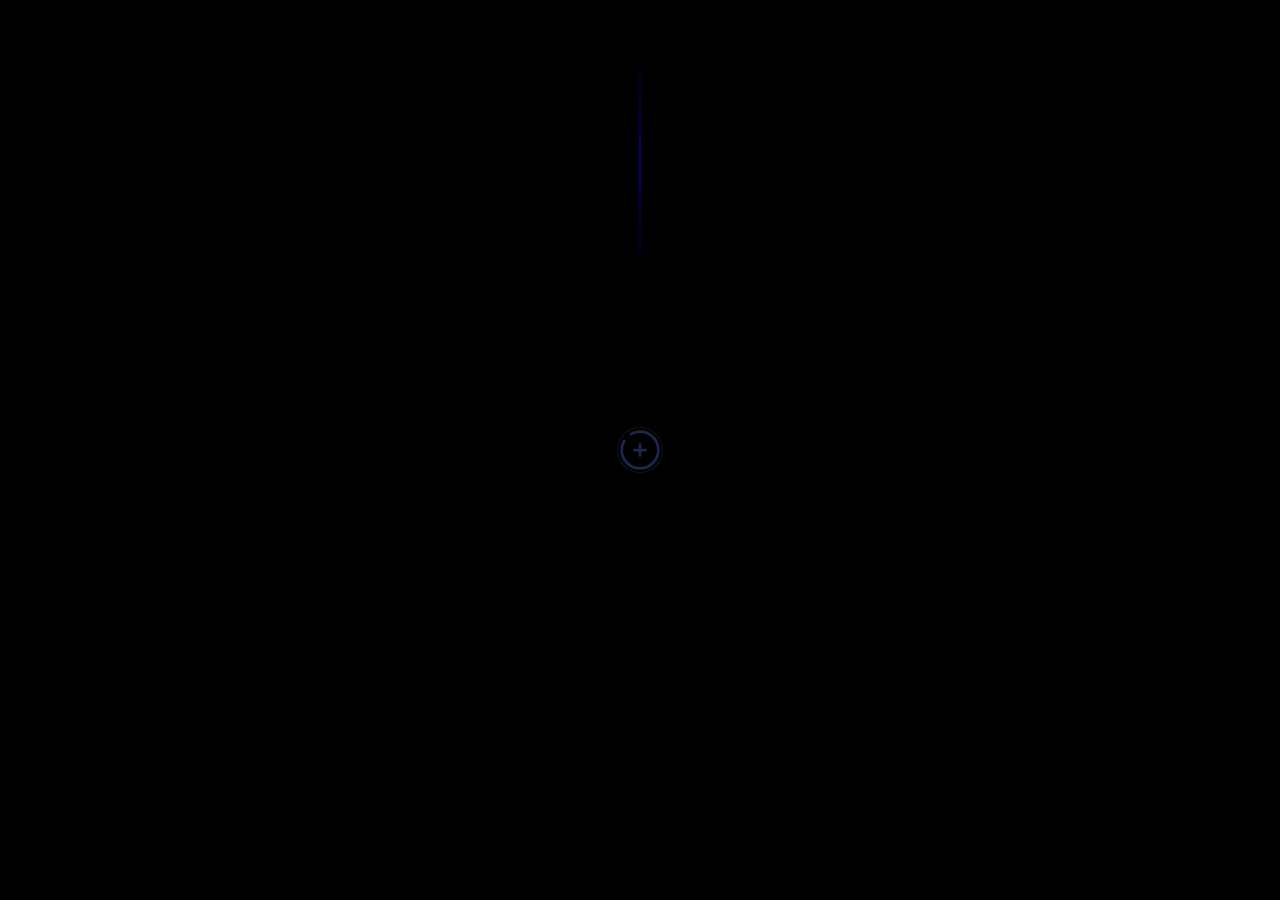
==== energy-core/index.html @ dd6c8b72 "Initial commit" ====
<!DOCTYPE html>
<html lang="en">
<head>
    <meta charset="UTF-8">
    <meta name="viewport" content="width=device-width, initial-scale=1.0">
    <link rel="stylesheet" href="style.css">
    <title>Document</title>
</head>
<body>
 
<div id="linia"></div>    
<div id="element" class="el">
    <div id="svg"></div>
</div>

</body>
</html>
---- energy-core/style.css ----
body{
    background-color: black;
 
}

:root{
    --kolor:black;
    --card-border: rgba(255,255,255,0.08);
    --blue-glow:rgba(77,163,255,0.32);
}

#element{
    
    background-color: var(--kolor); 
    height: 44px;
    width: 44px;
    border-radius: 200%;
    position: absolute;
    left: 50%;
    top: 50%;
    transform: translate(-50%,-50%);
    border: 1px solid var(--card-border);
    box-shadow: 0 0 0 40px var(--kolor), 0 0 24px var(--blue-glow);
}



#linia::before{
    content: "";
    position:absolute;
    left: 50%;
    top: 5%;
    width: 1px;
    height: 26%;
    transform: translateX(-50%);
    background:linear-gradient(to bottom , transparent , blue , transparent );
    animation: travel 3.6s ease-in-out infinite;

}

#svg{
    background-image: url(kolko.svg);
    height: 100%;
    width: 100%;
   background-size: contain;
   background-position: center;
   
}

@keyframes travel {
    0%   { top: 0%; opacity: 0; }
    15%  { opacity: 1; }
    85%  { opacity: 1; }
    100% { top: 70%; opacity: 0; }
}
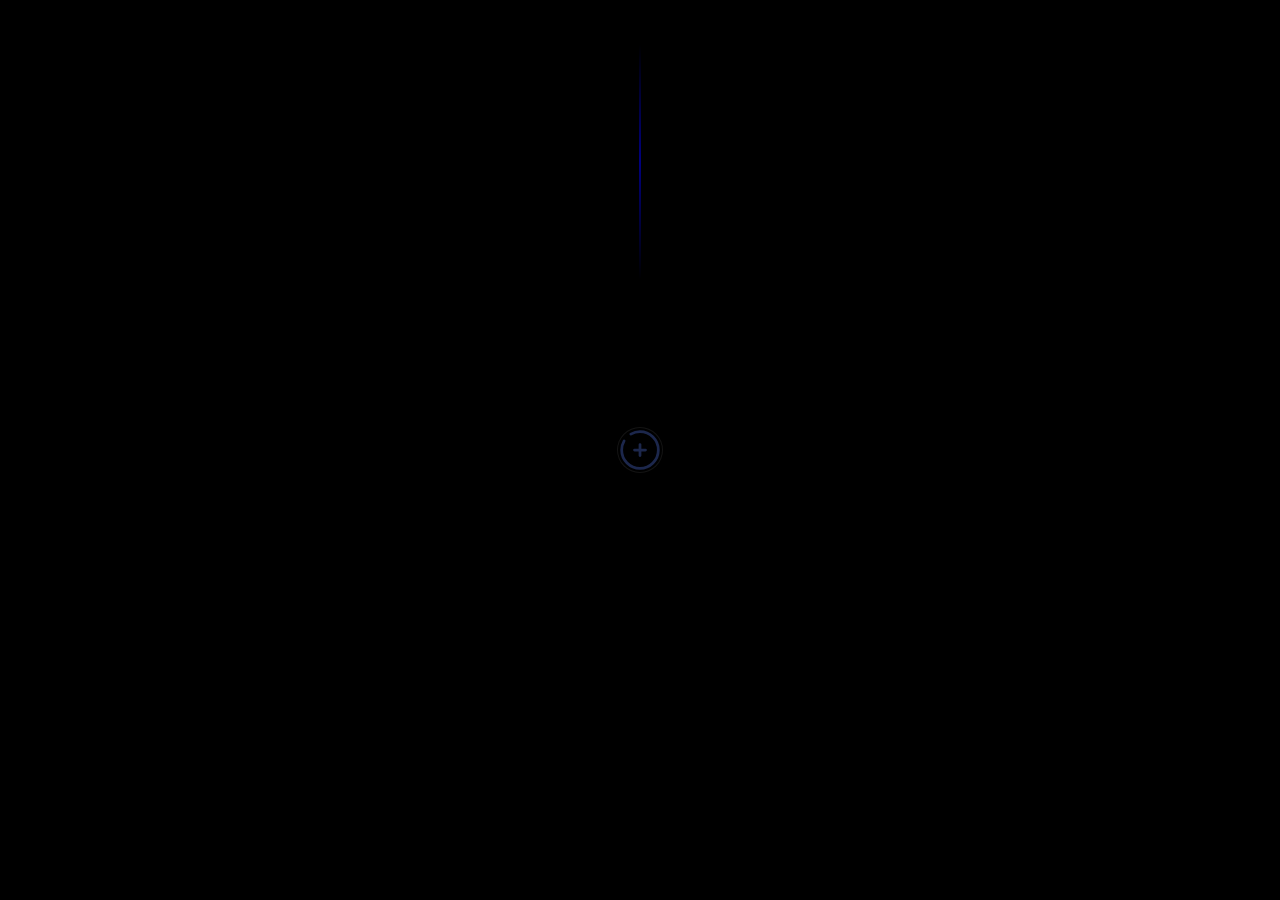
==== commit b3c711ad: "Update animation" ====
--- a/energy-core/index.html
+++ b/energy-core/index.html
@@ -8,10 +8,15 @@
 </head>
 <body>
  
-<div id="linia"></div>    
-<div id="element" class="el">
-    <div id="svg"></div>
+    <div id="linia">
+
+        <div id="kolko" class="el">
+        <div id="svg"></div>
+        </div>
 </div>
+
+  
+
 
 </body>
 </html>
--- a/energy-core/style.css
+++ b/energy-core/style.css
@@ -9,8 +9,21 @@
     --blue-glow:rgba(77,163,255,0.32);
 }
 
-#element{
-    
+
+
+#linia {
+    position: fixed;
+    top: 0;
+    right: 0;
+    bottom: 0;
+    left: 0;
+
+}
+
+
+
+#kolko{
+
     background-color: var(--kolor); 
     height: 44px;
     width: 44px;
@@ -22,6 +35,7 @@
     border: 1px solid var(--card-border);
     box-shadow: 0 0 0 40px var(--kolor), 0 0 24px var(--blue-glow);
 }
+
 
 
 
